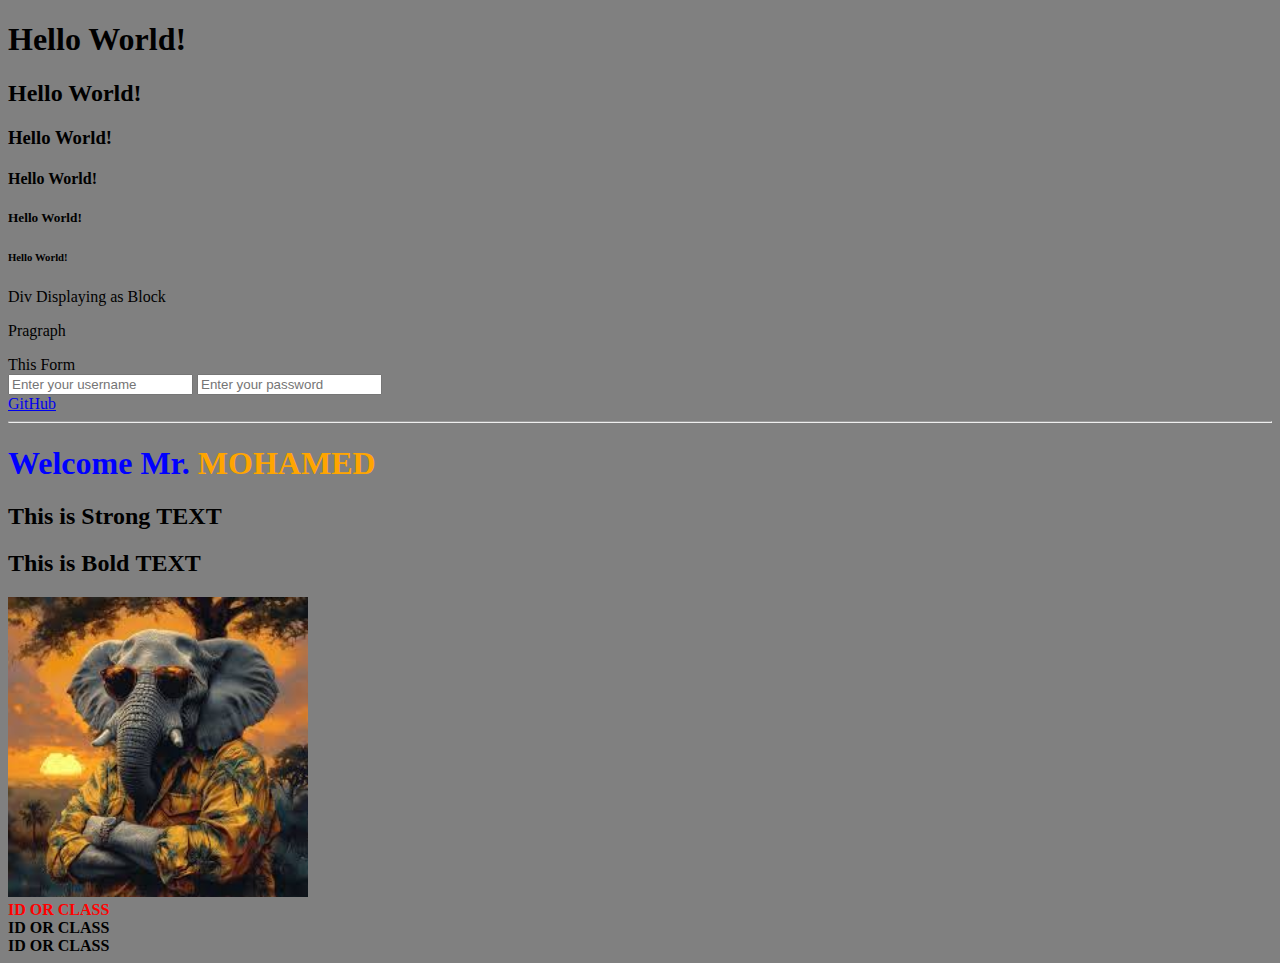
==== Lecture02/index.html @ 8980e6c4 "Lecture 02 are added in frontend course" ====
<!DOCTYPE html>
<html>
<head>
	<meta charset="utf-8">
	<meta name="viewport" content="width=device-width, initial-scale=1">
	<meta name="description" content="First book store in egypt">
	<meta name="keywords" content="book store, egypt store, store book">
	<!-- External Style -->
	<link rel="stylesheet" type="text/css" href="style.css">
	<title>Lecture02</title>
	<!-- Embdded Style -->
	<style type="text/css"> {}
		body {
			background-color: grey;
		}
		#card1 {
			color: red;
		}
	</style>
</head>
<body>
	<!-- this is comment -->
	<!-- Elements are displaying as Block -->
	<!-- Headings -->
	<h1>Hello World!</h1>
	<h2>Hello World!</h2>
	<h3>Hello World!</h3>
	<h4>Hello World!</h4>
	<h5>Hello World!</h5>
	<h6>Hello World!</h6>
	<!-- Div Tag -->
	<div>Div Displaying as Block</div>
	<p>Pragraph</p>
	<form>
		This Form
	</form>


	<!-- Elements are displaying as Inline -->
	<input type="text" name="username" placeholder="Enter your username">
	<input type="password" name="password" placeholder="Enter your password"><br>
	<a href="https://github.com/mogbreel" target="_blank">GitHub</a>
	<hr>
	<!-- CSS Code you are not worry about it -->
	<h1 style="color: blue;">Welcome Mr. <span style="color:orange;">MOHAMED</span></h1>
	<h2>This is Strong <strong>TEXT</strong></h2>
	<h2>This is Bold <b>TEXT</h2>
	<img src="elph.jfif" width="300" height="300" alt="mr elephant">

	<!-- Attributes -->
	<div id="card1" class="Box2" style="">
		ID OR CLASS
	</div>
	<div id="card2" class="Box2" style="">
		ID OR CLASS
	</div>
	<div id="card3" class="Box2" style="">
		ID OR CLASS
	</div>

</body>
</html>
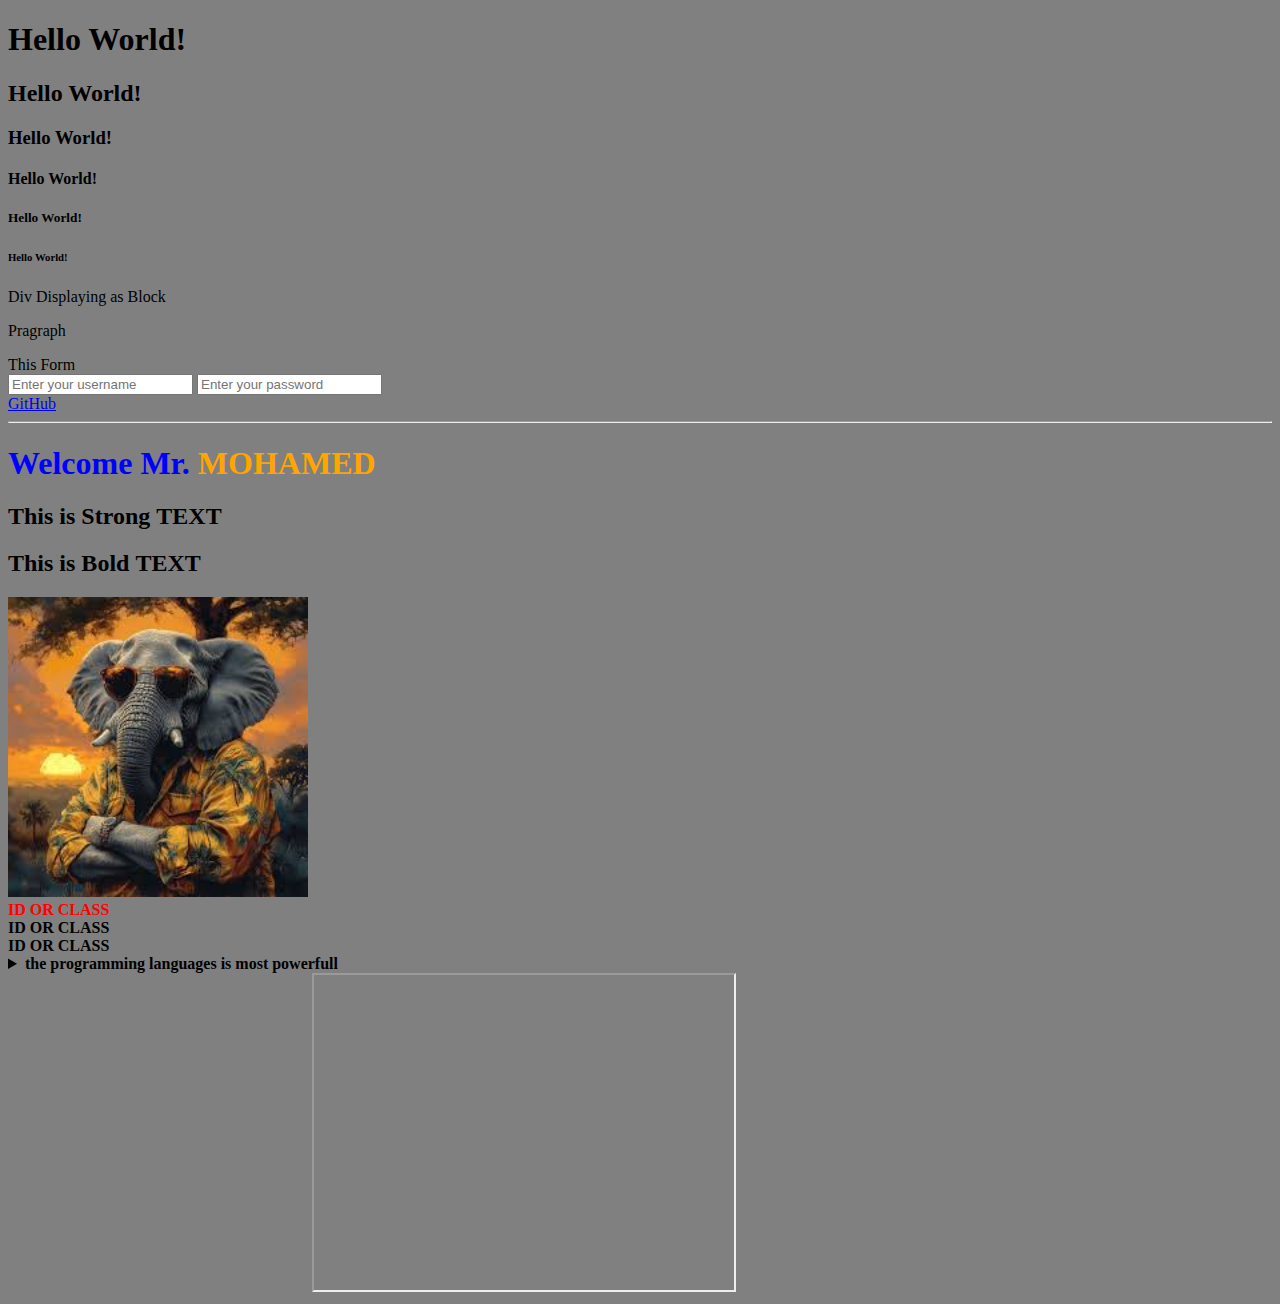
==== commit 28eaa6f7: "Lecture03 are added.." ====
--- a/Lecture02/index.html
+++ b/Lecture02/index.html
@@ -34,8 +34,6 @@
 	<form>
 		This Form
 	</form>
-
-
 	<!-- Elements are displaying as Inline -->
 	<input type="text" name="username" placeholder="Enter your username">
 	<input type="password" name="password" placeholder="Enter your password"><br>
@@ -46,7 +44,6 @@
 	<h2>This is Strong <strong>TEXT</strong></h2>
 	<h2>This is Bold <b>TEXT</h2>
 	<img src="elph.jfif" width="300" height="300" alt="mr elephant">
-
 	<!-- Attributes -->
 	<div id="card1" class="Box2" style="">
 		ID OR CLASS
@@ -58,5 +55,17 @@
 		ID OR CLASS
 	</div>
 
+	<details>
+		Learn morr about programming <summary>
+			the programming languages is most powerfull 
+		</summary>/
+	</details>
+
+	<iframe src="file:///E:/My%20Courses/AppCraft/Templates/message_app/index.html" frameborder="0"></iframe>
+
+	<iframe width="420" height="315"
+src="https://www.youtube.com/embed/OX5W0NxgM0E">
+</iframe>
+
 </body>
 </html>